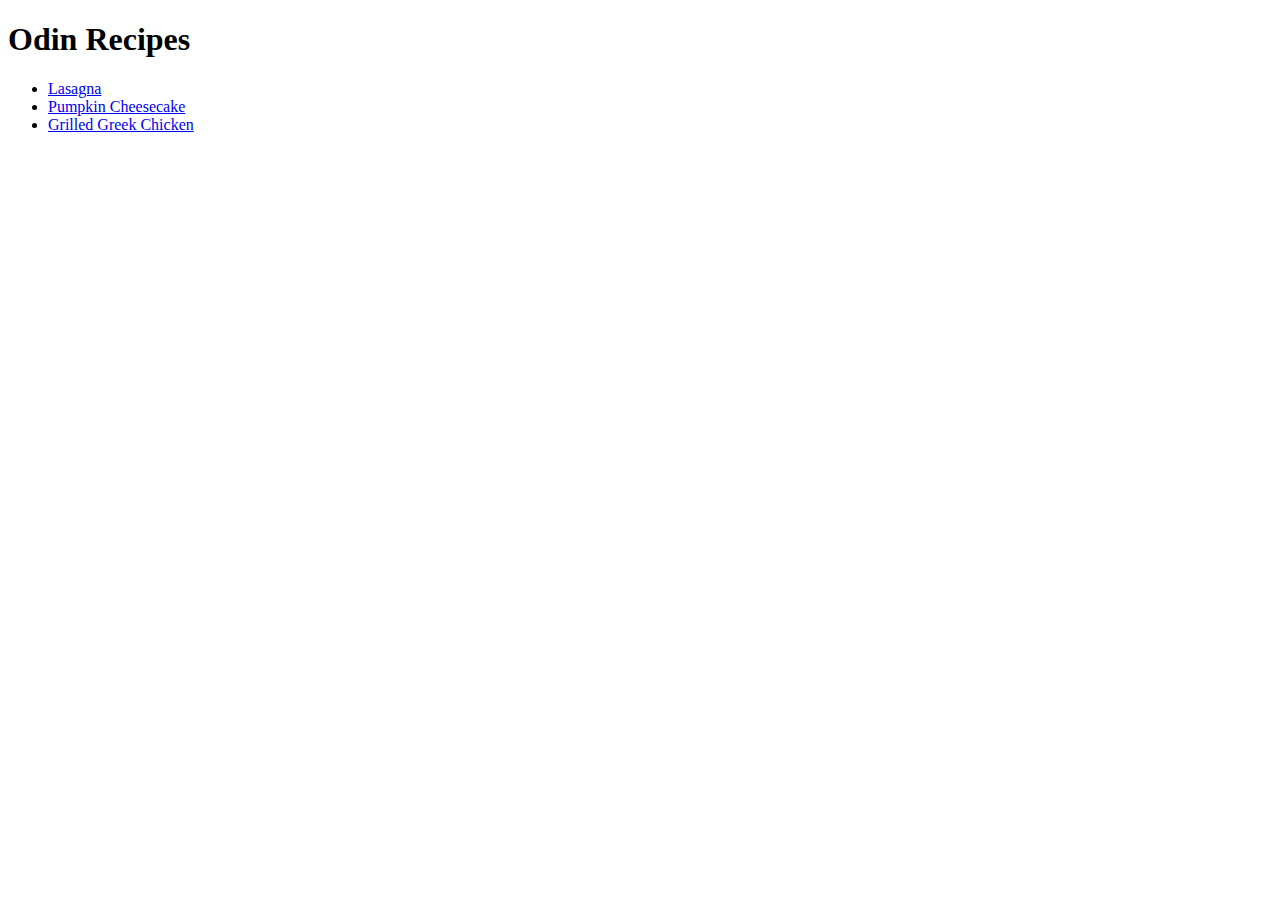
==== index.html @ d6823481 "Add Home Page" ====
<!DOCTYPE html>
<html lang="en">
  <head>
    <meta charset="UTF-8" />
    <meta name="viewport" content="width=device-width, initial-scale=1.0" />
    <title>Odin Recipes</title>
  </head>
  <body>
    <h1>Odin Recipes</h1>
    <ul>
      <li><a href="recipes/lasagna.html" target="_blank" rel="noopener noreferrer">Lasagna</a></li>
      <li><a href="recipes/pumpkin-cheesecake.html" target="_blank" rel="noopener noreferrer">Pumpkin Cheesecake</a></li>
      <li><a href="recipes/grilled-greek-chicken.html" target="_blank" rel="noopener noreferrer">Grilled Greek Chicken</a></li>
    </ul>
  </body>
</html>
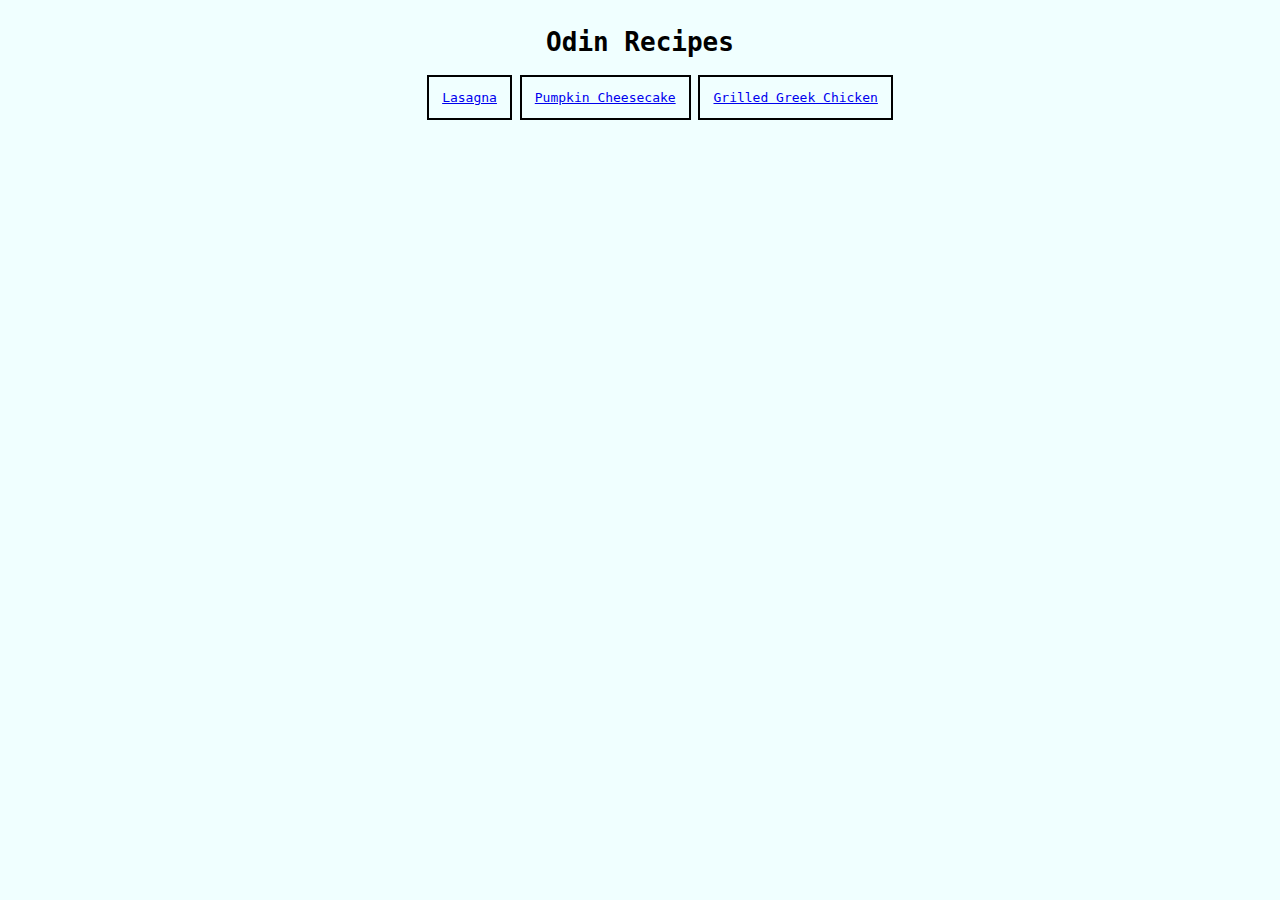
==== commit fc069a8a: "Add styling with css" ====
--- a/index.html
+++ b/index.html
@@ -3,6 +3,7 @@
   <head>
     <meta charset="UTF-8" />
     <meta name="viewport" content="width=device-width, initial-scale=1.0" />
+    <link rel="stylesheet" href="styles.css">
     <title>Odin Recipes</title>
   </head>
   <body>
--- a/styles.css
+++ b/styles.css
@@ -0,0 +1,20 @@
+html {
+    margin: 10px;
+    background-color:azure;
+    font-family:monospace;
+}
+
+h1 {
+    text-align: center;
+}
+
+ul {
+    text-align: center;
+}
+
+ul > li {
+    display: inline-block;
+    border: 2px solid black;
+    padding: 1em;
+
+}